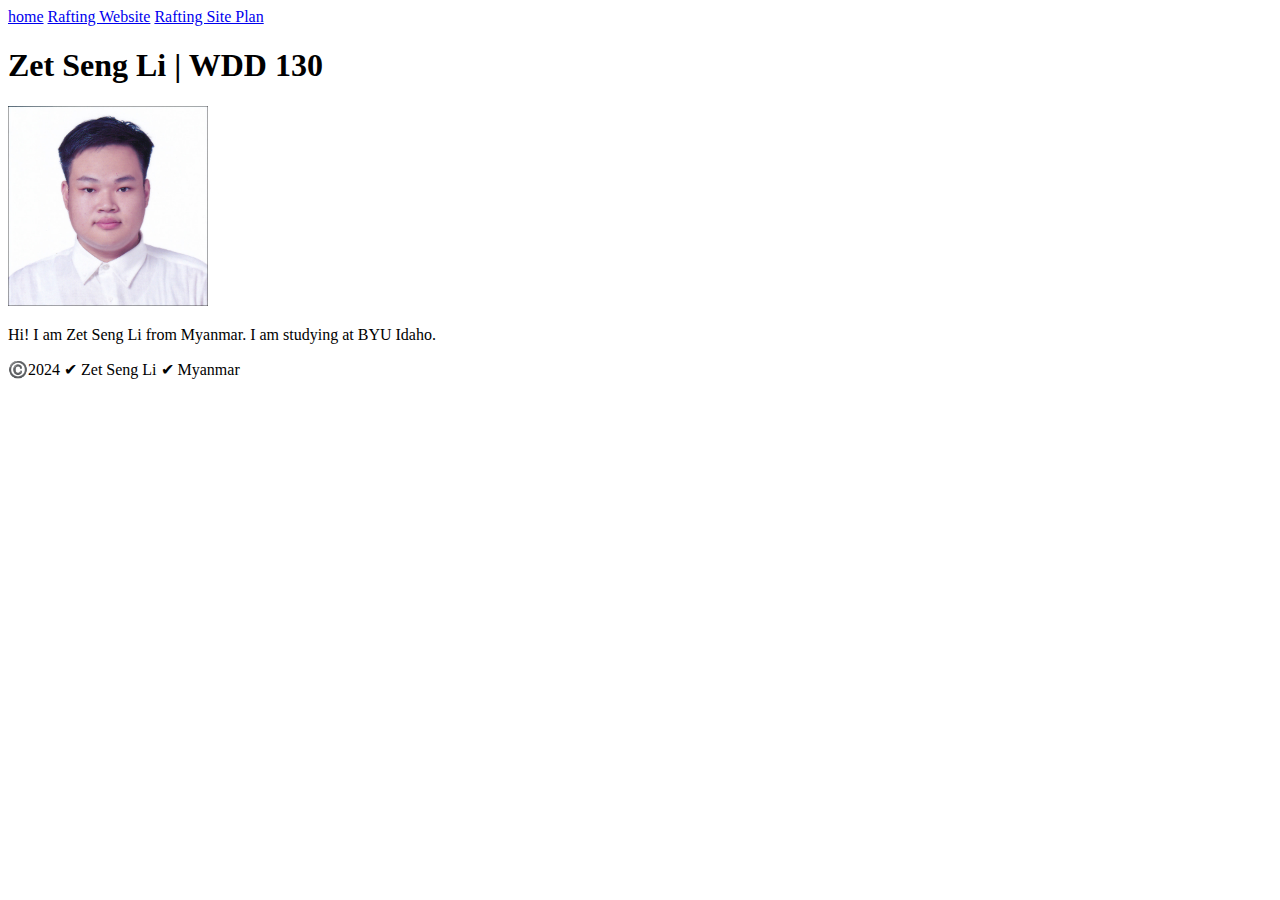
==== index.html @ 6763f968 "first commit" ====
<!DOCTYPE html>
<html lang="en-US">
    <head>
        <meta charset="utf-8">
        <meta name="viewport" content="width=device-width,initial scale=1.0" >
        <title>Zet Seng Li | WDD 130</title>
    </head>
    <body>
        <header>
            <nav>
                <a href="#">home</a>
                <a href="wwr/">Rafting Website</a>
                <a href="wwr/site-plan-rafting.html">Rafting Site Plan</a>
            </nav>
        </header>
        <main>
            <h1>Zet Seng Li | WDD 130</h1>
            <img src="images/profile.jpg" alt="My name is Zet Seng Li" width="200" >
            <p>Hi! I am Zet Seng Li from Myanmar. I am studying at BYU Idaho.</p>
        </main>
        <footer>
            <p>©️2024 ✔ Zet Seng Li ✔ Myanmar</p>
        </footer>
    </body>
</html>
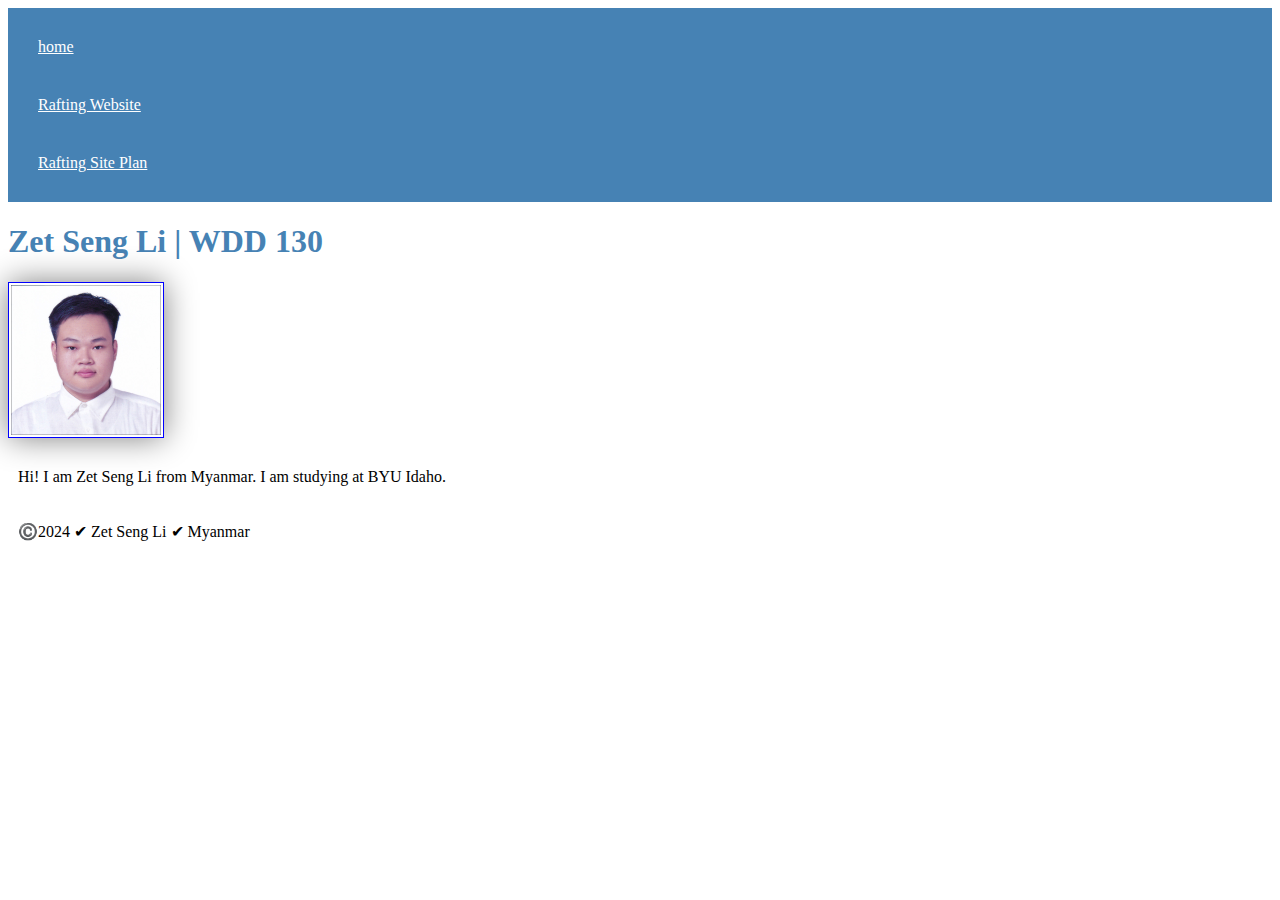
==== commit 0f01a431: "update" ====
--- a/index.html
+++ b/index.html
@@ -4,6 +4,7 @@
         <meta charset="utf-8">
         <meta name="viewport" content="width=device-width,initial scale=1.0" >
         <title>Zet Seng Li | WDD 130</title>
+        <link rel="stylesheet" href="styles/styles.css"
     </head>
     <body>
         <header>
--- a/styles/styles.css
+++ b/styles/styles.css
@@ -0,0 +1,22 @@
+nav {
+    background-color: steelblue;
+    padding: 10px;
+}
+nav a {
+    color: white;
+    display: block;
+    padding: 20px;
+}
+h1 {
+    color: steelblue;
+}
+img {
+    width: 150px;
+    height: auto;
+    border: 1px solid blue;
+    padding: 2px;
+    box-shadow: 0 0 30px gray;
+}
+p {
+    padding: 10px;
+}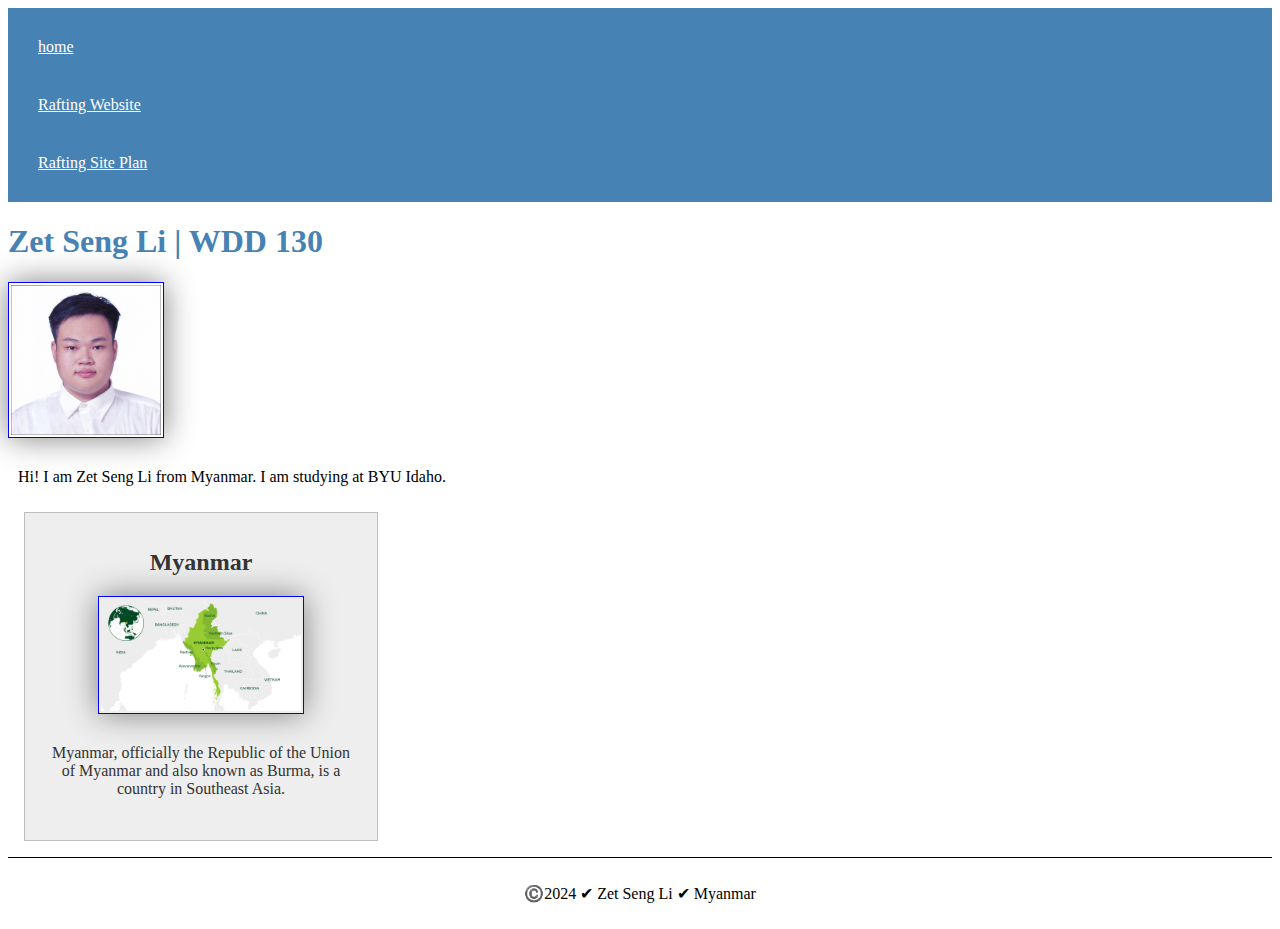
==== commit e5dfc079: "update" ====
--- a/index.html
+++ b/index.html
@@ -4,7 +4,9 @@
         <meta charset="utf-8">
         <meta name="viewport" content="width=device-width,initial scale=1.0" >
         <title>Zet Seng Li | WDD 130</title>
-        <link rel="stylesheet" href="styles/styles.css"
+        <meta name="description" content="Zet WDD130">
+        <meta name="author" content="Zet Seng Li">
+        <link rel="stylesheet" href="styles/styles.css">
     </head>
     <body>
         <header>
@@ -19,6 +21,11 @@
             <img src="images/profile.jpg" alt="My name is Zet Seng Li" width="200" >
             <p>Hi! I am Zet Seng Li from Myanmar. I am studying at BYU Idaho.</p>
         </main>
+        <aside>
+            <h2>Myanmar</h2>
+            <img src="images/myanmar.png" alt="Myanmar Map">
+            <p>Myanmar, officially the Republic of the Union of Myanmar and also known as Burma, is a country in Southeast Asia.</p>
+        </aside>
         <footer>
             <p>©️2024 ✔ Zet Seng Li ✔ Myanmar</p>
         </footer>
--- a/styles/styles.css
+++ b/styles/styles.css
@@ -1,3 +1,28 @@
+main {
+    max-width: 840px;
+}
+aside {
+    width: 20rem;
+    margin: 1rem;
+    border: 1px solid rgba(0, 0, 0, 0.2);
+    padding: 1rem;
+    background-color: #eee;
+    color: #333;
+    text-align: center;
+}
+aside img {
+    width: 200px;
+    height: auto;
+}
+main img {
+    width: 150px;
+    height: auto;
+}
+footer {
+    margin-top: 15px;
+    border-top: 1px solid #000;
+    text-align: center;
+}
 nav {
     background-color: steelblue;
     padding: 10px;
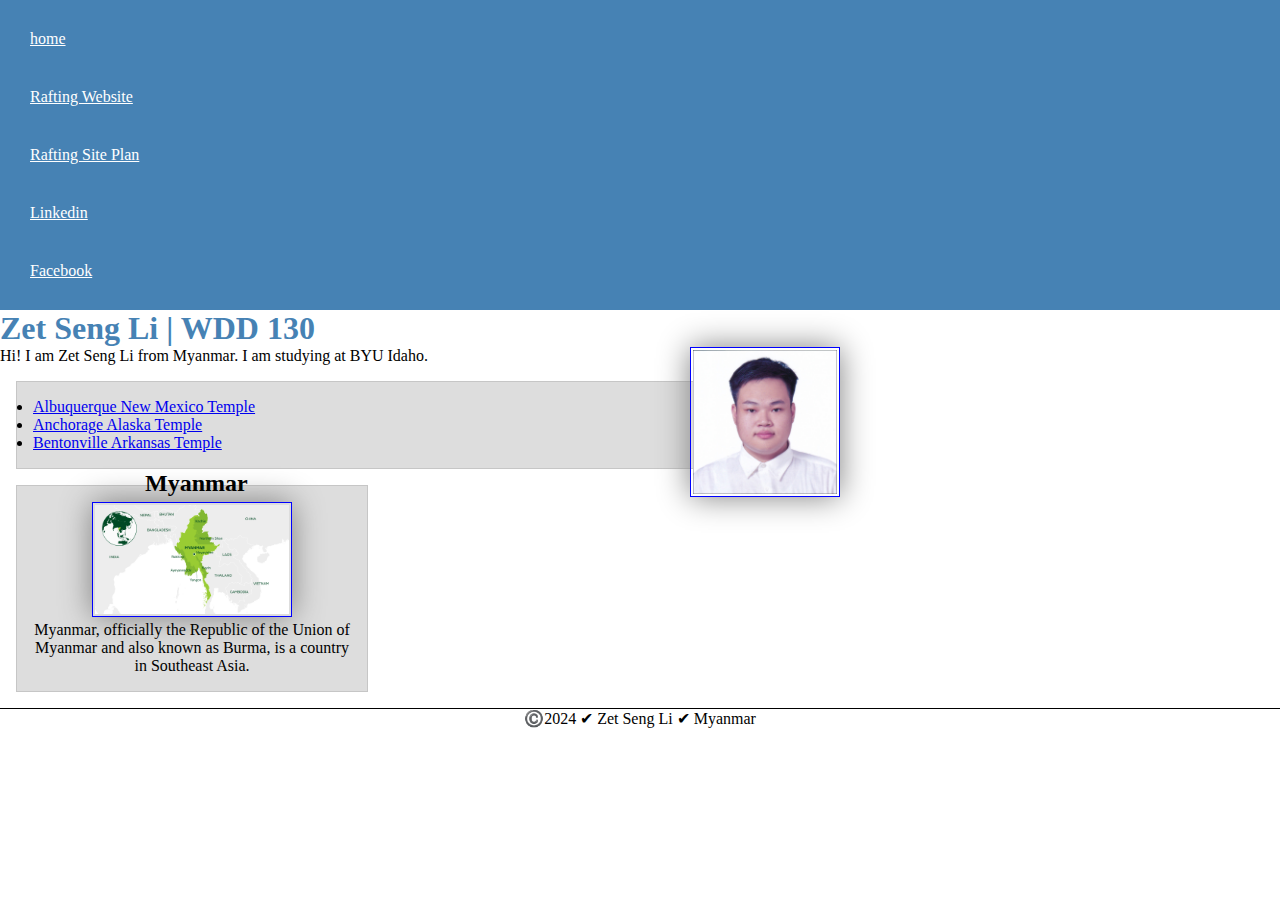
==== commit f8108542: "update" ====
--- a/index.html
+++ b/index.html
@@ -14,14 +14,21 @@
                 <a href="#">home</a>
                 <a href="wwr/">Rafting Website</a>
                 <a href="wwr/site-plan-rafting.html">Rafting Site Plan</a>
+                <a href="https://linkedin.com">Linkedin</a>
+                <a href="https://facebook.com">Facebook</a>
             </nav>
         </header>
         <main>
             <h1>Zet Seng Li | WDD 130</h1>
             <img src="images/profile.jpg" alt="My name is Zet Seng Li" width="200" >
             <p>Hi! I am Zet Seng Li from Myanmar. I am studying at BYU Idaho.</p>
+            <ul class="box">
+                <li><a href="https://www.churchofjesuschrist.org/temples/details/albuquerque-new-mexico-temple?lang=eng" target="_blank">Albuquerque New Mexico Temple</a></li>
+                <li><a href="https://www.churchofjesuschrist.org/temples/details/anchorage-alaska-temple?lang=eng" target="_blank">Anchorage Alaska Temple</a></li>
+                <li><a href="https://www.churchofjesuschrist.org/temples/details/bentonville-arkansas-temple?lang=eng" target="_blank">Bentonville Arkansas Temple</a></li>
+            </ul>
         </main>
-        <aside>
+        <aside class="box">
             <h2>Myanmar</h2>
             <img src="images/myanmar.png" alt="Myanmar Map">
             <p>Myanmar, officially the Republic of the Union of Myanmar and also known as Burma, is a country in Southeast Asia.</p>
@@ -30,4 +37,5 @@
             <p>©️2024 ✔ Zet Seng Li ✔ Myanmar</p>
         </footer>
     </body>
+    <!-- 12 July 2023-->
 </html>--- a/styles/styles.css
+++ b/styles/styles.css
@@ -1,3 +1,8 @@
+* {
+    margin: 0;
+    padding: 0;
+    box-sizing: border-box;
+}
 main {
     max-width: 840px;
 }
@@ -17,6 +22,7 @@
 main img {
     width: 150px;
     height: auto;
+    float: right;
 }
 footer {
     margin-top: 15px;
@@ -43,5 +49,22 @@
     box-shadow: 0 0 30px gray;
 }
 p {
-    padding: 10px;
+    padding: 0;
+}
+/* Class Selectors*/
+.box {
+    margin: 1rem;
+    border: 1px solid rgba(0, 0, 0, .1);
+    padding: 1rem;
+    background-color: #ddd;
+    color: #000;
+}
+aside {
+    width: 22em;
+    text-align: center;
+}
+aside h2 {
+    position: absolute;
+    top: 470px;
+    left: 145px;
 }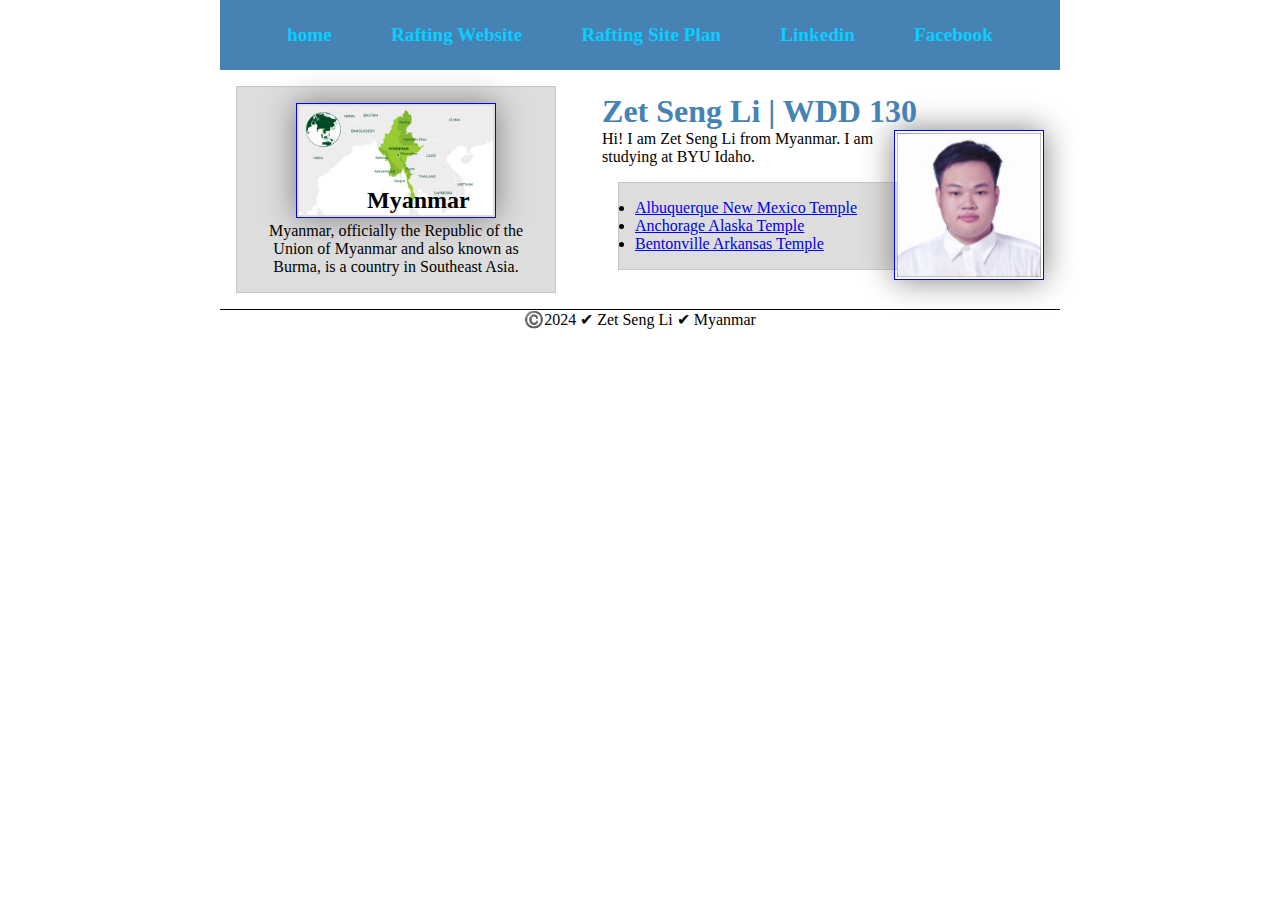
==== commit b7da644e: "update" ====
--- a/index.html
+++ b/index.html
@@ -18,21 +18,23 @@
                 <a href="https://facebook.com">Facebook</a>
             </nav>
         </header>
-        <main>
-            <h1>Zet Seng Li | WDD 130</h1>
-            <img src="images/profile.jpg" alt="My name is Zet Seng Li" width="200" >
-            <p>Hi! I am Zet Seng Li from Myanmar. I am studying at BYU Idaho.</p>
-            <ul class="box">
-                <li><a href="https://www.churchofjesuschrist.org/temples/details/albuquerque-new-mexico-temple?lang=eng" target="_blank">Albuquerque New Mexico Temple</a></li>
-                <li><a href="https://www.churchofjesuschrist.org/temples/details/anchorage-alaska-temple?lang=eng" target="_blank">Anchorage Alaska Temple</a></li>
-                <li><a href="https://www.churchofjesuschrist.org/temples/details/bentonville-arkansas-temple?lang=eng" target="_blank">Bentonville Arkansas Temple</a></li>
-            </ul>
-        </main>
-        <aside class="box">
-            <h2>Myanmar</h2>
-            <img src="images/myanmar.png" alt="Myanmar Map">
-            <p>Myanmar, officially the Republic of the Union of Myanmar and also known as Burma, is a country in Southeast Asia.</p>
-        </aside>
+        <div class="grid">
+            <main>
+                <h1>Zet Seng Li | WDD 130</h1>
+                <img src="images/profile.jpg" alt="My name is Zet Seng Li" width="200" >
+                <p>Hi! I am Zet Seng Li from Myanmar. I am studying at BYU Idaho.</p>
+                <ul class="box">
+                    <li><a href="https://www.churchofjesuschrist.org/temples/details/albuquerque-new-mexico-temple?lang=eng" target="_blank">Albuquerque New Mexico Temple</a></li>
+                    <li><a href="https://www.churchofjesuschrist.org/temples/details/anchorage-alaska-temple?lang=eng" target="_blank">Anchorage Alaska Temple</a></li>
+                    <li><a href="https://www.churchofjesuschrist.org/temples/details/bentonville-arkansas-temple?lang=eng" target="_blank">Bentonville Arkansas Temple</a></li>
+                </ul>
+            </main>
+            <aside class="box">
+                <h2>Myanmar</h2>
+                <img src="images/myanmar.png" alt="Myanmar Map">
+                <p>Myanmar, officially the Republic of the Union of Myanmar and also known as Burma, is a country in Southeast Asia.</p>
+            </aside>
+        </div>
         <footer>
             <p>©️2024 ✔ Zet Seng Li ✔ Myanmar</p>
         </footer>
--- a/styles/styles.css
+++ b/styles/styles.css
@@ -51,7 +51,7 @@
 p {
     padding: 0;
 }
-/* Class Selectors*/
+/* Class Selectors */
 .box {
     margin: 1rem;
     border: 1px solid rgba(0, 0, 0, .1);
@@ -62,9 +62,45 @@
 aside {
     width: 22em;
     text-align: center;
+    position: relative;
 }
 aside h2 {
     position: absolute;
-    top: 470px;
-    left: 145px;
-}+    top: 100px;
+    left: 130px;
+}
+header, .grid, footer {
+    max-width: 840px;
+    margin: 0 auto;
+  }
+  nav {
+    background-color: steelblue;
+    padding: 1rem;
+    display: flex;
+    justify-content: space-evenly;
+    align-items: center;
+  }
+  nav a {
+    display: block;
+    padding: 0.5rem;
+    text-decoration: none;
+    font-size: 1.2rem;
+    font-weight: 700;
+    color: #09ceff; 
+  }
+  .grid {
+    display: grid;
+    align-items: center;
+  }
+  
+  main {
+    grid-column: 2/3;
+    margin: 1rem;
+  }
+  
+  aside {
+    width: 20rem;
+    position: relative;
+    grid-column: 1/2;
+    grid-row: 1/2;
+  }